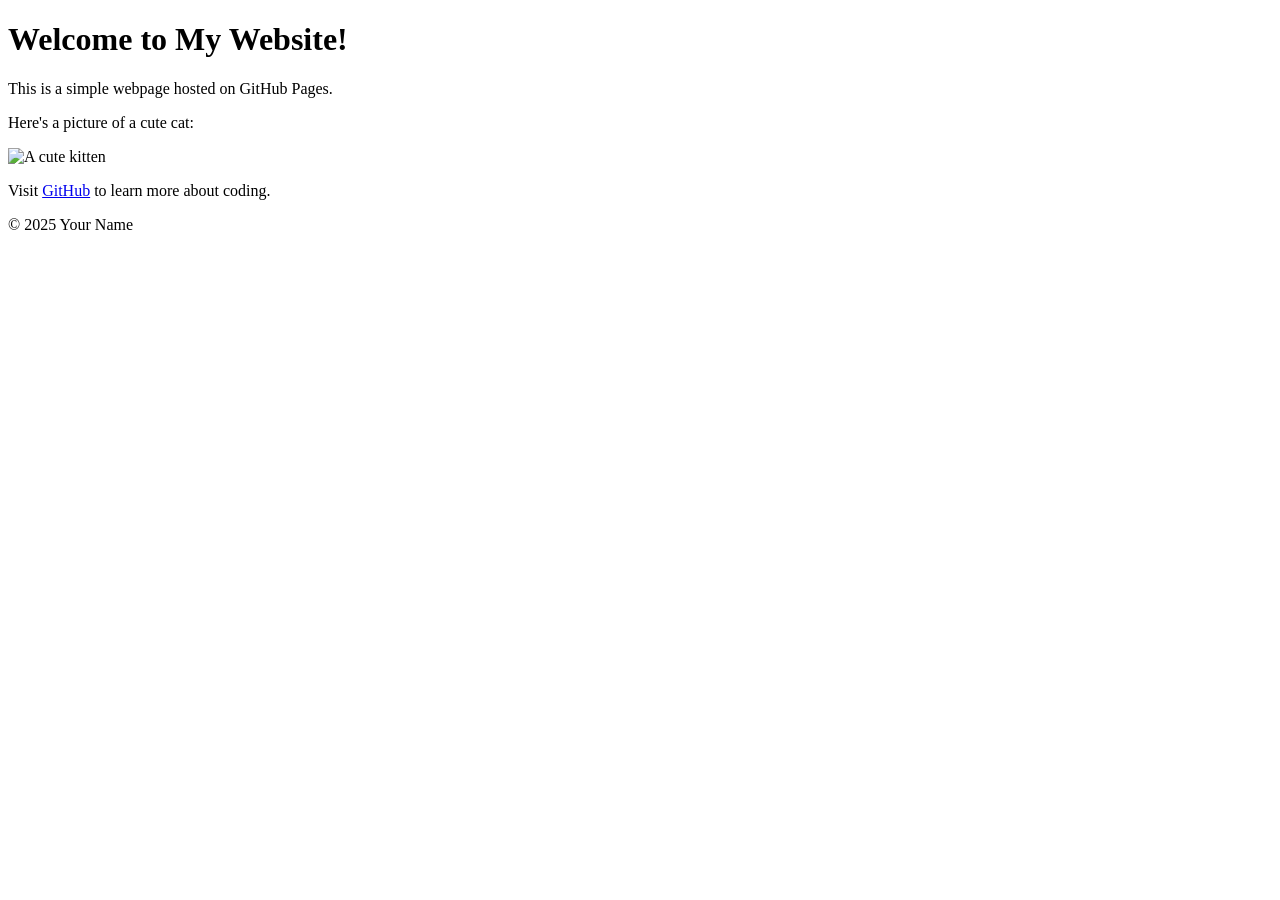
==== index.html @ e4f9468e "Update index.html" ====
<!DOCTYPE html> 

<html lang="en"> 

<head> 

    <meta charset="UTF-8"> 

    <meta name="viewport" content="width=device-width, initial-scale=1.0"> 

    <title>My First GitHub Page</title> 

</head> 

<body> 

    <header> 

        <h1>Welcome to My Website!</h1> 

    </header> 

 

    <main> 

        <p>This is a simple webpage hosted on GitHub Pages.</p> 

        <p>Here's a picture of a cute cat:</p> 

        <img src="https://i.pinimg.com/736x/6e/dc/a8/6edca8c1f759b322e26d2d81622350a9.jpg" alt="A cute kitten"> 

         

        <p>Visit <a href="https://github.com">GitHub</a> to learn more about coding.</p> 

    </main> 

 

    <footer> 

        <p>&copy; 2025 Your Name</p> 

    </footer> 

 

</body> 

</html>
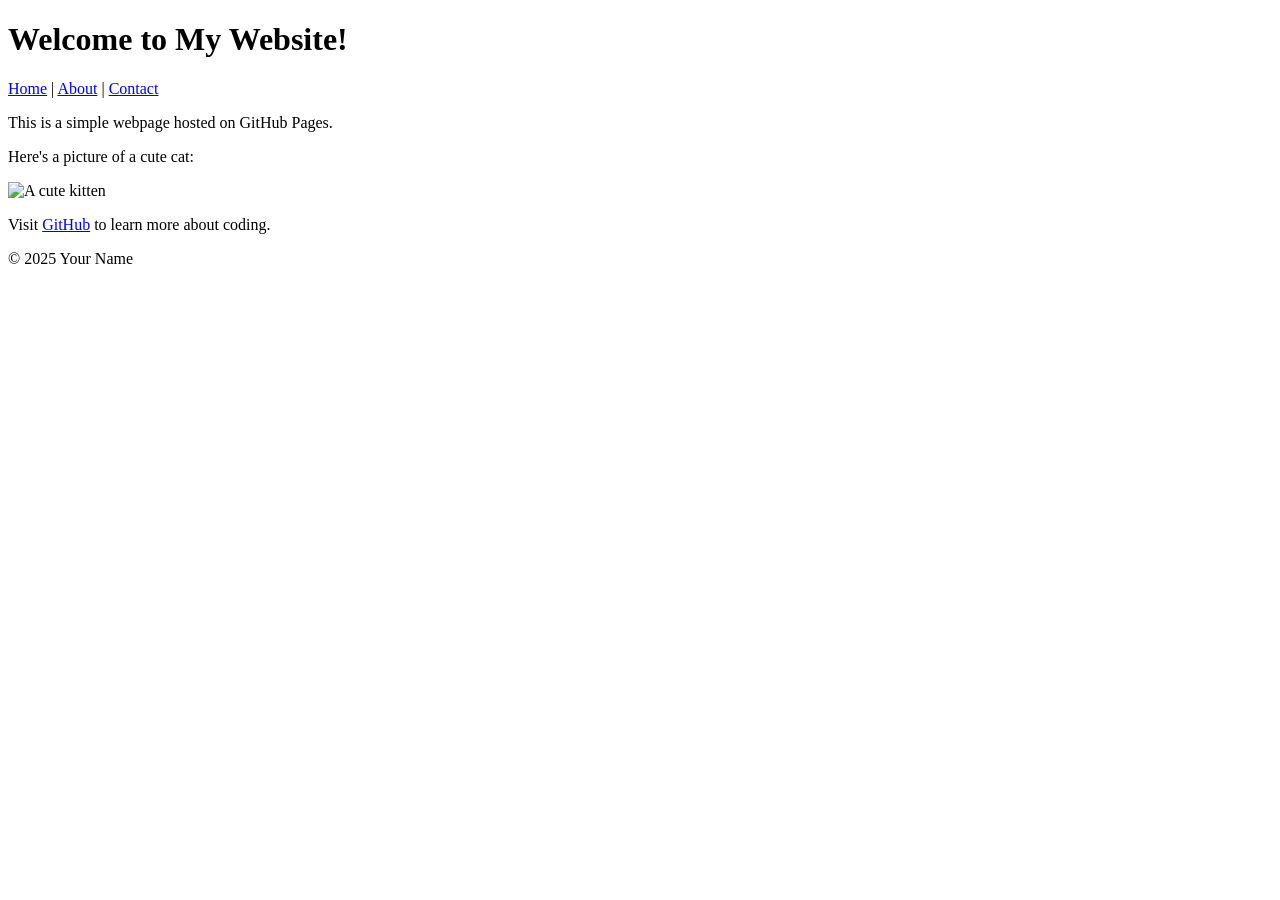
==== commit 02e59715: "Update index.html" ====
--- a/index.html
+++ b/index.html
@@ -17,6 +17,15 @@
     <header> 
 
         <h1>Welcome to My Website!</h1> 
+         <nav> 
+
+            <a href="index.html">Home</a> | 
+
+            <a href="about.html">About</a> | 
+
+            <a href="contact.html">Contact</a> 
+
+        </nav> 
 
     </header> 
 
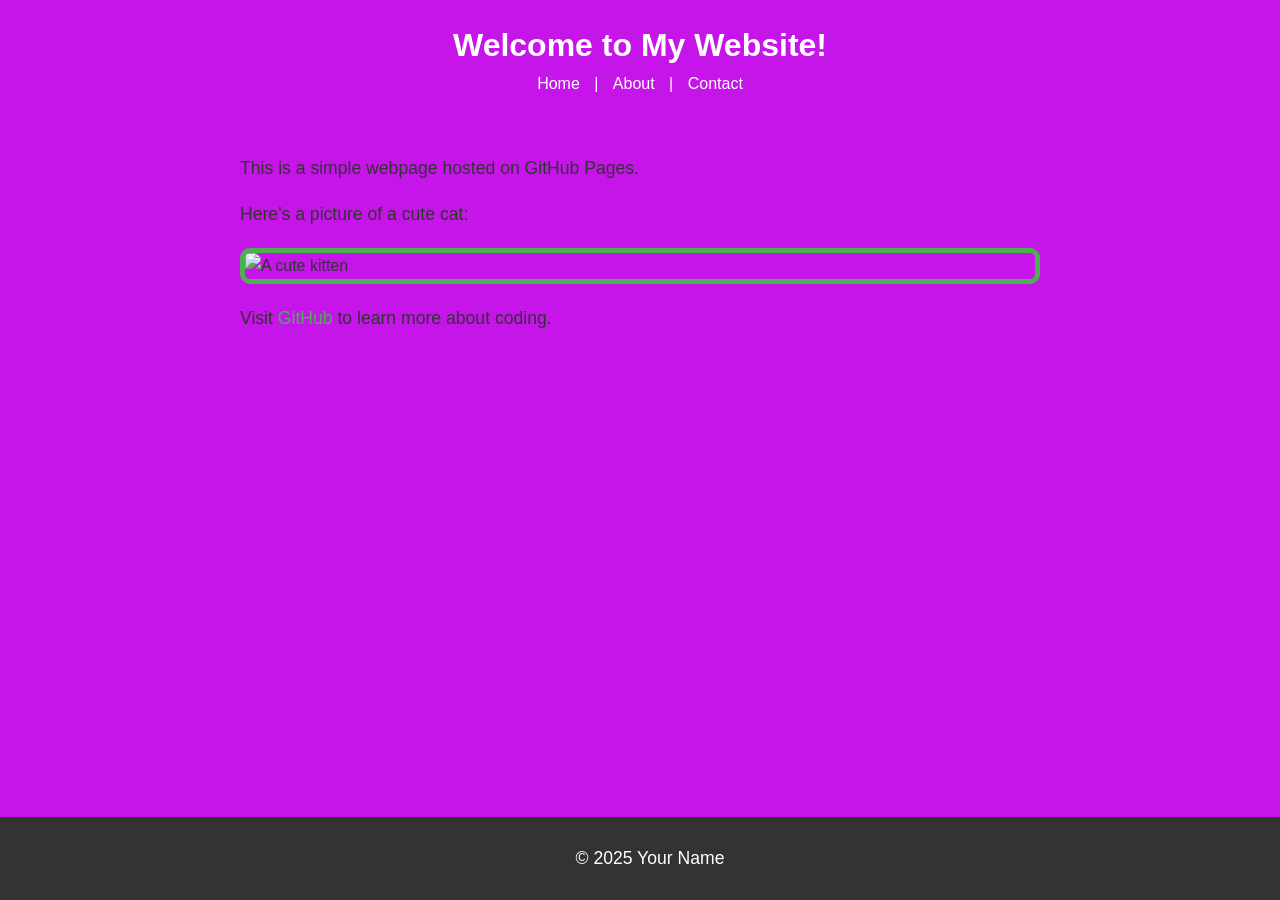
==== commit 8dc59514: "Update index.html" ====
--- a/index.html
+++ b/index.html
@@ -9,6 +9,7 @@
     <meta name="viewport" content="width=device-width, initial-scale=1.0"> 
 
     <title>My First GitHub Page</title> 
+    <link rel="stylesheet" href="style.css"> 
 
 </head> 
 
--- a/style.css
+++ b/style.css
@@ -0,0 +1,147 @@
+<link rel="stylesheet" href="styles.css"> 
+<head> 
+
+    <meta charset="UTF-8"> 
+
+    <meta name="viewport" content="width=device-width, initial-scale=1.0"> 
+
+    <title>My First GitHub Page</title> 
+
+    <link rel="stylesheet" href="styles.css"> 
+
+</head> 
+selector { 
+
+    property: value; 
+    } 
+    body { 
+
+    font-family: Arial, sans-serif; 
+
+    color: #333; 
+
+    background-color: #c515e8; 
+
+    margin: 0; 
+
+    padding: 0; 
+
+    line-height: 1.6; 
+
+} 
+header { 
+
+    background-color: ##af4c9b; 
+
+    color: white; 
+
+    padding: 20px; 
+
+    text-align: center; 
+
+} 
+
+ 
+
+header h1 { 
+
+    margin: 0; 
+
+} 
+
+ 
+
+nav a { 
+
+    color: white; 
+
+    text-decoration: none; 
+
+    margin: 0 10px; 
+
+} 
+
+ 
+
+nav a:hover { 
+
+    text-decoration: underline; 
+
+} 
+main { 
+
+    padding: 20px; 
+
+    max-width: 800px; 
+
+    margin: 0 auto; 
+
+} 
+
+ 
+
+main img { 
+
+    max-width: 100%; 
+
+    height: auto; 
+
+    display: block; 
+
+    margin: 20px 0; 
+
+}
+footer { 
+
+    background-color: #333; 
+
+    color: white; 
+
+    text-align: center; 
+
+    padding: 10px; 
+
+    position: fixed; 
+
+    bottom: 0; 
+
+    width: 100%; 
+
+} 
+p { 
+
+    font-size: 1.1em; 
+
+} 
+
+ 
+
+a { 
+
+    color: #4CAF50; 
+
+    text-decoration: none; 
+
+} 
+
+ 
+
+a:hover { 
+
+    text-decoration: underline; 
+
+} 
+img { 
+
+    border: 5px solid #4CAF50; 
+
+    border-radius: 10px; 
+
+} 
+main a[href^="mailto:"] { 
+
+    color: #ff5722; 
+
+    font-weight: bold; 
+
+}  
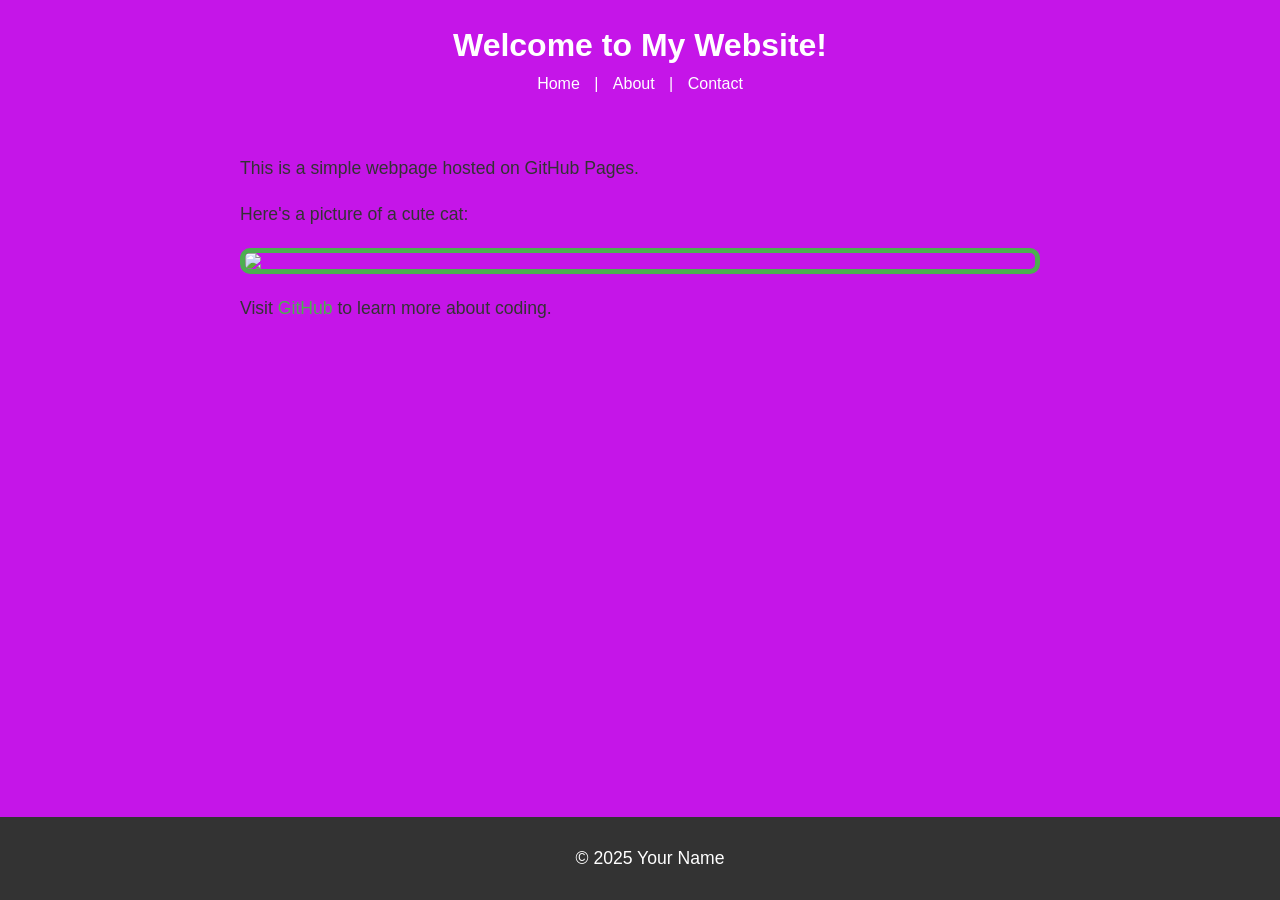
==== commit a319ad37: "Update index.html" ====
--- a/index.html
+++ b/index.html
@@ -38,7 +38,7 @@
 
         <p>Here's a picture of a cute cat:</p> 
 
-        <img src="https://i.pinimg.com/736x/6e/dc/a8/6edca8c1f759b322e26d2d81622350a9.jpg" alt="A cute kitten"> 
+        <img src="https://i.pinimg.com/736x/42/af/7c/42af7c56554dbca6cd3af4f156058aaf.jpg"A cute kitten"> 
 
          
 
--- a/style.css
+++ b/style.css
@@ -7,7 +7,7 @@
 
     <title>My First GitHub Page</title> 
 
-    <link rel="stylesheet" href="styles.css"> 
+    <link rel="stylesheet" href="style.css"> 
 
 </head> 
 selector { 
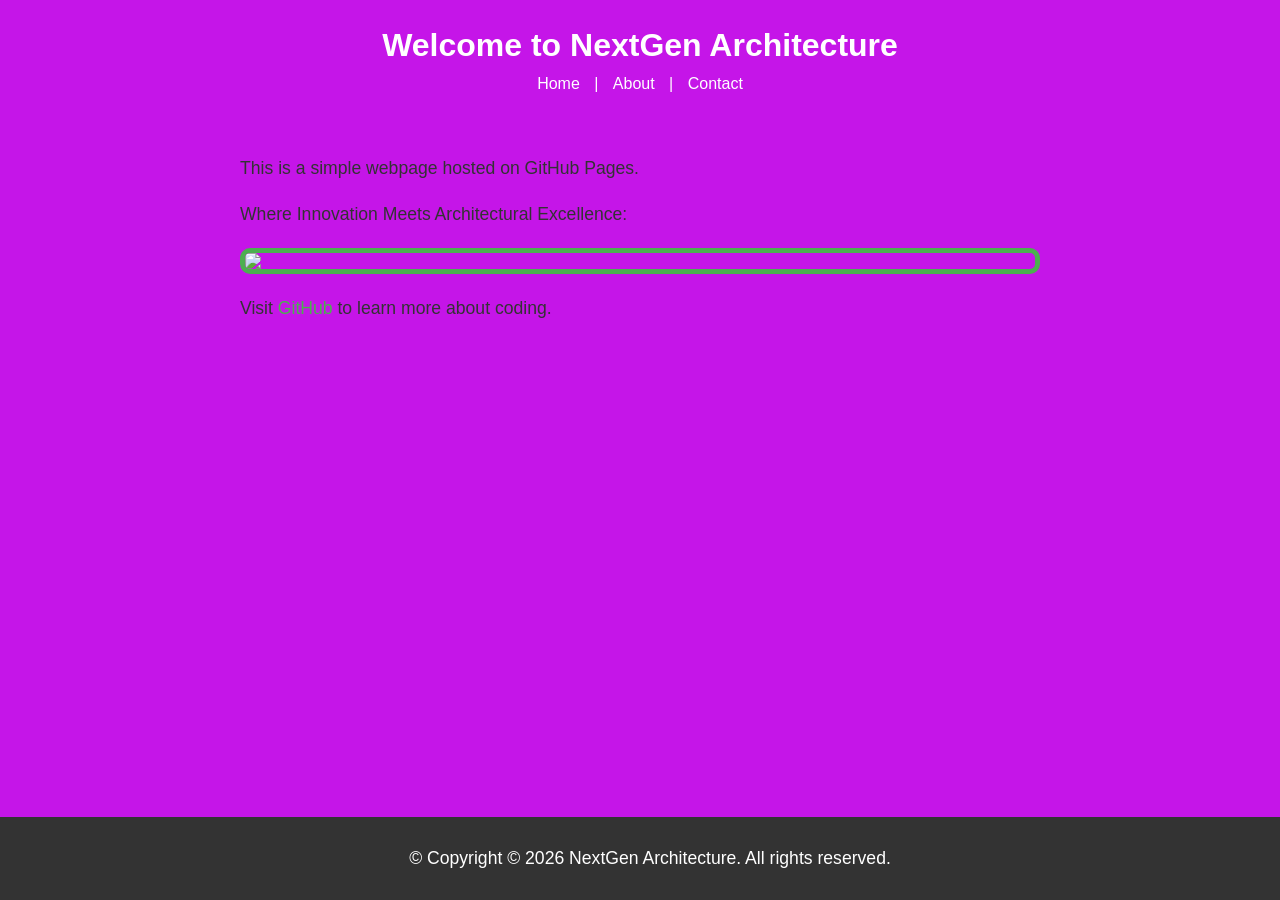
==== commit 70fd80c4: "Update index.html" ====
--- a/index.html
+++ b/index.html
@@ -17,7 +17,7 @@
 
     <header> 
 
-        <h1>Welcome to My Website!</h1> 
+        <h1>Welcome to NextGen Architecture</h1> 
          <nav> 
 
             <a href="index.html">Home</a> | 
@@ -36,9 +36,9 @@
 
         <p>This is a simple webpage hosted on GitHub Pages.</p> 
 
-        <p>Here's a picture of a cute cat:</p> 
+        <p>Where Innovation Meets Architectural Excellence:</p> 
 
-        <img src="https://i.pinimg.com/736x/42/af/7c/42af7c56554dbca6cd3af4f156058aaf.jpg"A cute kitten"> 
+        <img src="https://i.pinimg.com/736x/42/af/7c/42af7c56554dbca6cd3af4f156058aaf.jpg"A modern futuristic building"> 
 
          
 
@@ -50,7 +50,8 @@
 
     <footer> 
 
-        <p>&copy; 2025 Your Name</p> 
+        <p>&copy; Copyright
+© 2026 NextGen Architecture. All rights reserved.</p> 
 
     </footer> 
 
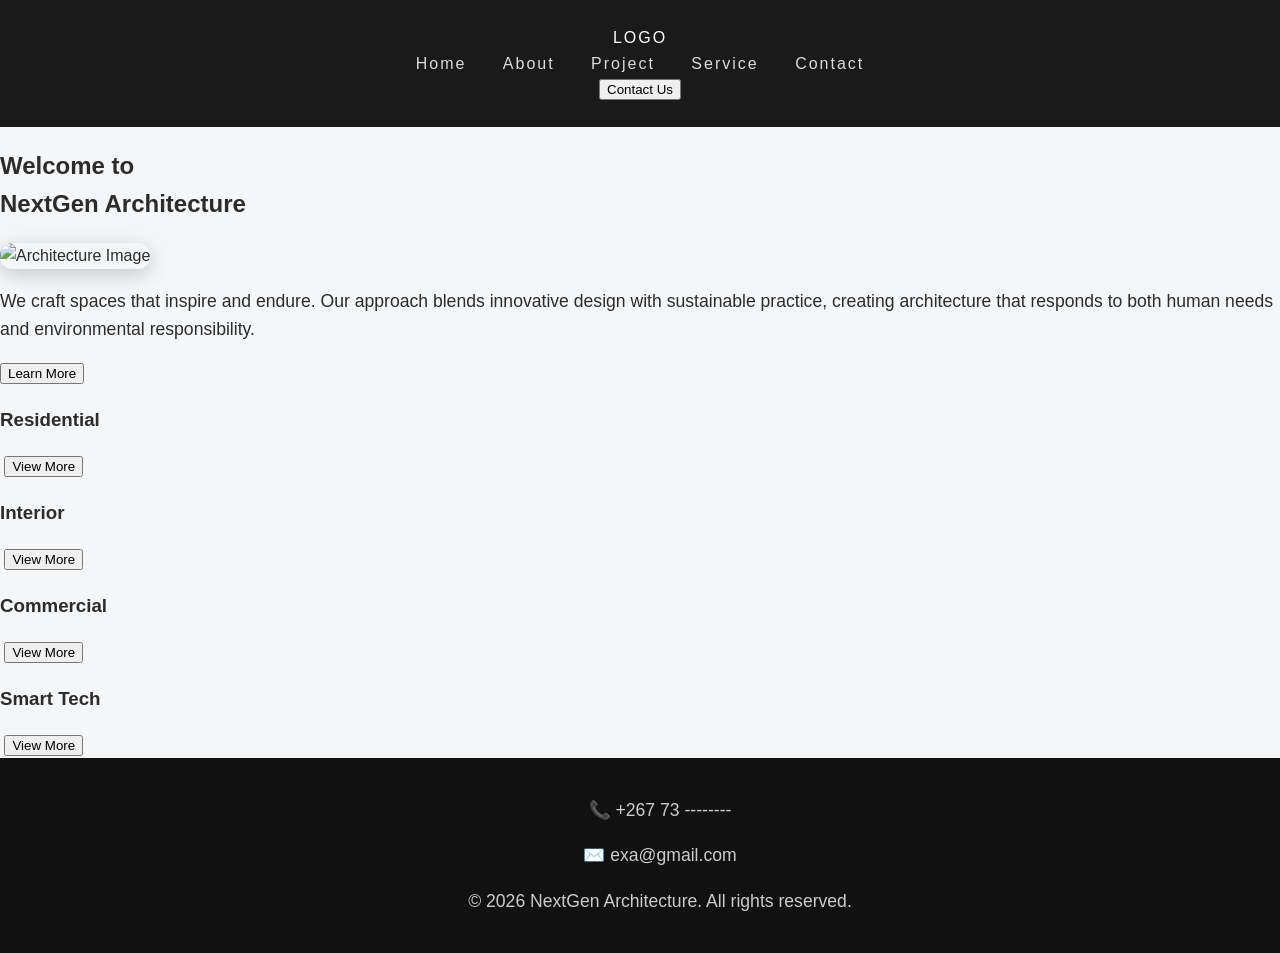
==== commit e446c0e1: "Update index.html" ====
--- a/index.html
+++ b/index.html
@@ -1,62 +1,95 @@
 <!DOCTYPE html> 
-
 <html lang="en"> 
 
 <head> 
-
     <meta charset="UTF-8"> 
-
     <meta name="viewport" content="width=device-width, initial-scale=1.0"> 
-
-    <title>My First GitHub Page</title> 
+    <title>NextGen Architecture</title> 
     <link rel="stylesheet" href="style.css"> 
-
 </head> 
 
 <body> 
 
-    <header> 
+    <!-- HEADER -->
+    <header>
+        <div class="logo">LOGO</div>
 
-        <h1>Welcome to NextGen Architecture</h1> 
-         <nav> 
+        <nav>
+            <a href="index.html">Home</a>
+            <a href="about.html">About</a>
+            <a href="#">Project</a>
+            <a href="#">Service</a>
+            <a href="contact.html">Contact</a>
+        </nav>
 
-            <a href="index.html">Home</a> | 
-
-            <a href="about.html">About</a> | 
-
-            <a href="contact.html">Contact</a> 
-
-        </nav> 
-
+        <button class="contact-btn">Contact Us</button>
     </header> 
 
- 
+    <!-- HERO SECTION -->
+    <section class="hero">
 
-    <main> 
+        <div class="hero-left">
+            <h1>Welcome to <br> NextGen Architecture</h1>
+        </div>
 
-        <p>This is a simple webpage hosted on GitHub Pages.</p> 
+        <div class="hero-center">
+            <img src="https://via.placeholder.com/200" alt="Architecture Image">
+        </div>
 
-        <p>Where Innovation Meets Architectural Excellence:</p> 
+        <div class="hero-right">
+            <p>
+                We craft spaces that inspire and endure. Our approach blends 
+                innovative design with sustainable practice, creating architecture 
+                that responds to both human needs and environmental responsibility.
+            </p>
 
-        <img src="https://i.pinimg.com/736x/42/af/7c/42af7c56554dbca6cd3af4f156058aaf.jpg"A modern futuristic building"> 
+            <button>Learn More</button>
+        </div>
 
-         
+    </section>
 
-        <p>Visit <a href="https://github.com">GitHub</a> to learn more about coding.</p> 
+    <!-- SERVICES / CATEGORIES -->
+    <section class="services">
 
-    </main> 
+        <div class="card">
+            <h3>Residential</h3>
+            <img src="https://via.placeholder.com/150" alt="">
+            <button>View More</button>
+        </div>
 
- 
+        <div class="card">
+            <h3>Interior</h3>
+            <img src="https://via.placeholder.com/150" alt="">
+            <button>View More</button>
+        </div>
 
-    <footer> 
+        <div class="card">
+            <h3>Commercial</h3>
+            <img src="https://via.placeholder.com/150" alt="">
+            <button>View More</button>
+        </div>
 
-        <p>&copy; Copyright
-© 2026 NextGen Architecture. All rights reserved.</p> 
+        <div class="card">
+            <h3>Smart Tech</h3>
+            <img src="https://via.placeholder.com/150" alt="">
+            <button>View More</button>
+        </div>
 
-    </footer> 
+    </section>
 
- 
+    <!-- FOOTER -->
+    <footer>
+
+        <div class="contact-info">
+            <p>📞 +267 73 --------</p>
+            <p>✉️ exa@gmail.com</p>
+        </div>
+
+        <div class="copyright">
+            <p>© 2026 NextGen Architecture. All rights reserved.</p>
+        </div>
+
+    </footer>
 
 </body> 
-
-</html> 
+</html>
--- a/style.css
+++ b/style.css
@@ -5,7 +5,8 @@
 
     <meta name="viewport" content="width=device-width, initial-scale=1.0"> 
 
-    <title>My First GitHub Page</title> 
+   <title>NextGen Architecture</title>
+<link href="https://fonts.googleapis.com/css2?family=Montserrat:wght@400;600&family=Roboto&display=swap" rel="stylesheet">
 
     <link rel="stylesheet" href="style.css"> 
 
@@ -14,32 +15,21 @@
 
     property: value; 
     } 
-    body { 
-
-    font-family: Arial, sans-serif; 
-
-    color: #333; 
-
-    background-color: #c515e8; 
-
-    margin: 0; 
-
-    padding: 0; 
-
-    line-height: 1.6; 
-
+   body {
+    font-family: 'TrueType', 'Roboto', sans-serif;
+    color: #2c2c2c;
+    background-color: #f4f6f8;
+    margin: 0;
+    padding: 0;
+    line-height: 1.6;
 } 
-header { 
-
-    background-color: ##af4c9b; 
-
-    color: white; 
-
-    padding: 20px; 
-
-    text-align: center; 
-
-} 
+header {
+    background-color: #1a1a1a;
+    color: white;
+    padding: 25px;
+    text-align: center;
+    letter-spacing: 2px;
+}
 
  
 
@@ -51,33 +41,23 @@
 
  
 
-nav a { 
-
-    color: white; 
-
-    text-decoration: none; 
-
-    margin: 0 10px; 
-
+nav a {
+    color: #dcdcdc;
+    text-decoration: none;
+    margin: 0 15px;
+    font-weight: 500;
 } 
 
  
 
-nav a:hover { 
-
-    text-decoration: underline; 
-
-} 
-main { 
-
-    padding: 20px; 
-
-    max-width: 800px; 
-
-    margin: 0 auto; 
-
-} 
-
+nav a:hover {
+    color: #00aaff;
+}
+main {
+    padding: 40px;
+    max-width: 1000px;
+    margin: 0 auto;
+}
  
 
 main img { 
@@ -91,23 +71,13 @@
     margin: 20px 0; 
 
 }
-footer { 
-
-    background-color: #333; 
-
-    color: white; 
-
-    text-align: center; 
-
-    padding: 10px; 
-
-    position: fixed; 
-
-    bottom: 0; 
-
-    width: 100%; 
-
-} 
+footer {
+    background-color: #111;
+    color: #ccc;
+    text-align: center;
+    padding: 20px;
+    width: 100%;
+}
 p { 
 
     font-size: 1.1em; 
@@ -131,13 +101,11 @@
     text-decoration: underline; 
 
 } 
-img { 
-
-    border: 5px solid #4CAF50; 
-
-    border-radius: 10px; 
-
-} 
+img {
+    border: none;
+    border-radius: 12px;
+    box-shadow: 0px 5px 20px rgba(0,0,0,0.2);
+}
 main a[href^="mailto:"] { 
 
     color: #ff5722; 
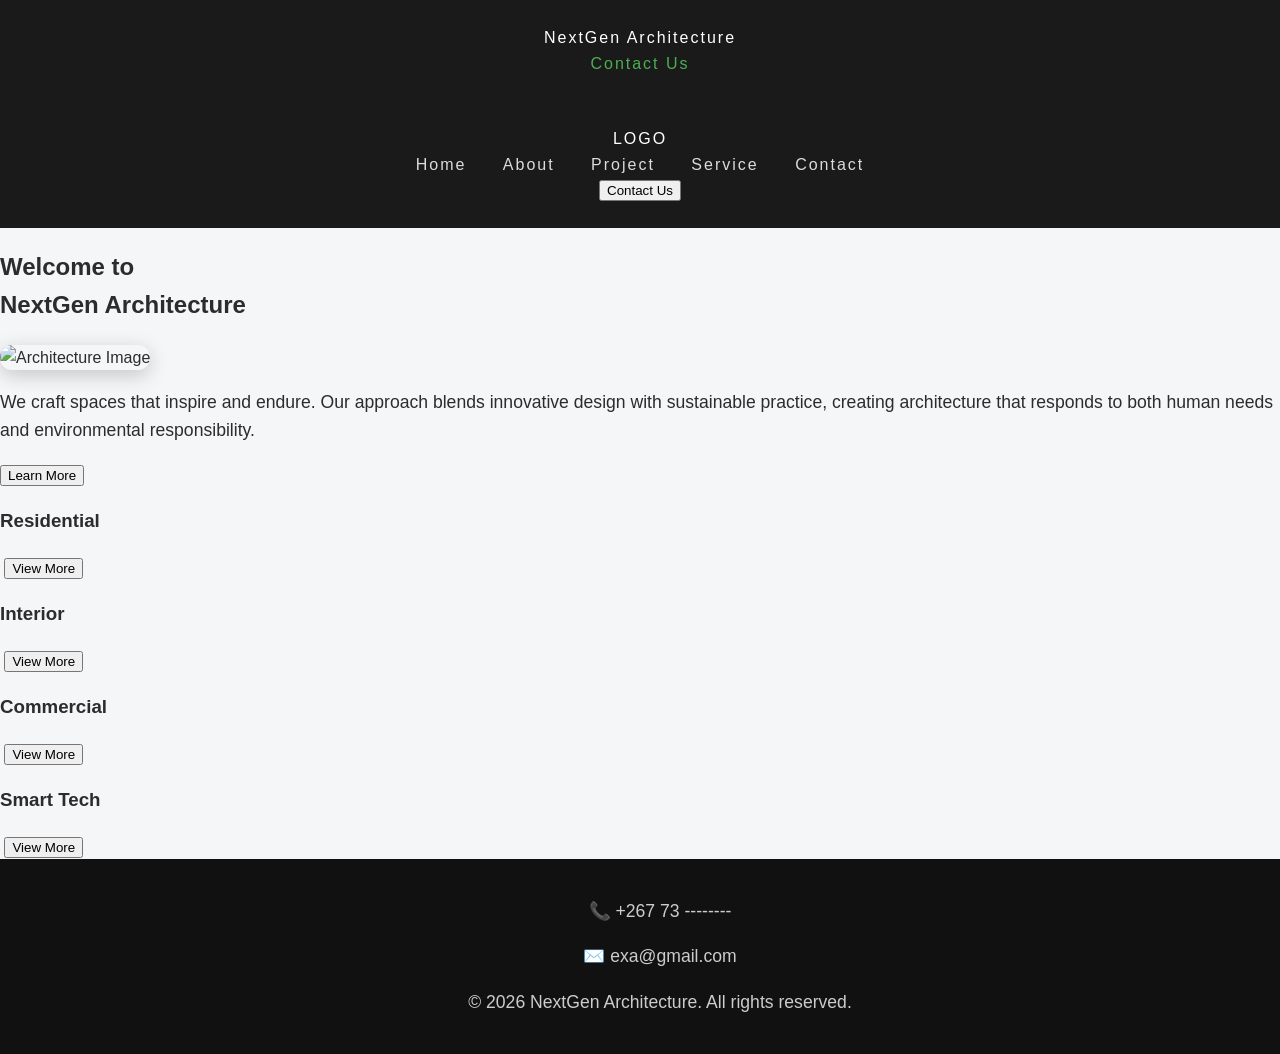
==== commit 28d43aad: "Update index.html" ====
--- a/index.html
+++ b/index.html
@@ -1,12 +1,28 @@
-<!DOCTYPE html> 
-<html lang="en"> 
+<!DOCTYPE html>
+<html lang="en">
 
-<head> 
-    <meta charset="UTF-8"> 
-    <meta name="viewport" content="width=device-width, initial-scale=1.0"> 
-    <title>NextGen Architecture</title> 
-    <link rel="stylesheet" href="style.css"> 
-</head> 
+<head>
+    <meta charset="UTF-8">
+    <meta name="viewport" content="width=device-width, initial-scale=1.0">
+    <title>NextGen Architecture</title>
+
+    <!-- Google Fonts -->
+    <link href="https://fonts.googleapis.com/css2?family=Inter:wght@400;600&display=swap" rel="stylesheet">
+
+    <!-- CSS -->
+    <link rel="stylesheet" href="style.css">
+</head>
+
+<body>
+
+<header>
+    <div class="logo">NextGen Architecture</div>
+
+    <a href="contact.html" class="contact-btn">Contact Us</a>
+</header>
+
+</body>
+</html> 
 
 <body> 
 
